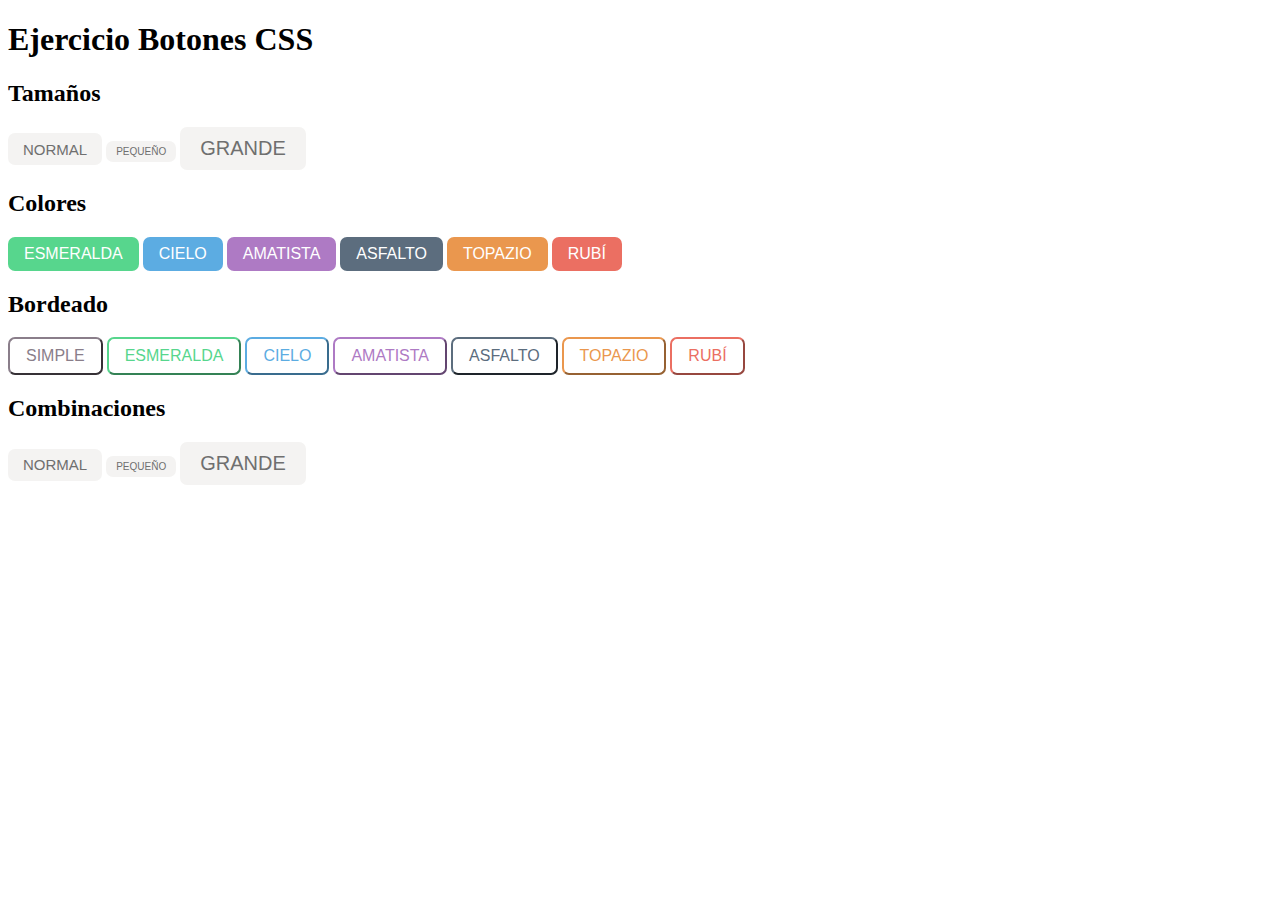
==== Ejercicio_3/index.html @ e53e4dea "Botones parte 1" ====
<!DOCTYPE html>
<html lang="en">
<head>
    <meta charset="UTF-8">
    <meta name="viewport" content="width=device-width, initial-scale=1.0">
    <meta http-equiv="X-UA-Compatible" content="ie=edge">
    <link rel="stylesheet" href="style.css">
    <title>Botones!</title>
</head>
<body>
    <h1>Ejercicio Botones CSS</h1>
    <h2>Tamaños</h2>
    <div class="size">
        <button class="normal">Normal</button>
    
        <button class="little">Pequeño</button>

        <button class="big">Grande</button>
    </div>
    <h2>Colores</h2>
    <div class="color">
        <button class="esmeralda">esmeralda</button>
    
        <button class="cielo">cielo</button>

        <button class="amatista">amatista</button>

        <button class="asfalto">asfalto</button>
    
        <button class="topazio">topazio</button>

        <button class="rubi">rubí</button>
    </div>
    <h2>Bordeado</h2>
    <div class="borde">
        <button class="simple">simple</button>

        <button class="esmeralda2">esmeralda</button>
    
        <button class="cielo2">cielo</button>

        <button class="amatista2">amatista</button>

        <button class="asfalto2">asfalto</button>
    
        <button class="topazio2">topazio</button>

        <button class="rubi2">rubí</button>
    </div>
    <h2>Combinaciones</h2>
    <div class="combinaciones">
        <button class="normal">Normal</button>
    
        <button class="little">Pequeño</button>

        <button class="big">Grande</button>
    </div>
</body>
</html>
---- Ejercicio_3/style.css ----
.normal{
    background-color: #f4f3f2;
    color:#6f6f6f;
    border-radius: 7px;
    font-size: 15px;
    padding: 0.5em 1em;
    border: 0;
    text-transform:uppercase;
}

.little{
    background-color: #f4f3f2;
    color:#6f6f6f;
    border-radius: 7px;
    font-size: 10px;
    padding: 0.5em 1em;
    border: 0;
    text-transform:uppercase;
}


.big{
    background-color: #f4f3f2;
    color:#6f6f6f;
    border-radius: 7px;
    font-size: 20px;
    padding: 0.5em 1em;
    border: 0;
    text-transform:uppercase;
}

.esmeralda{
    background-color: #57d68d;
    color:#ffff;
    border-radius: 7px;
    font-size: 16px;
    padding: 0.5em 1em;
    border: 0;
    text-transform:uppercase;
}

.cielo{
    background-color: #5cace2;
    color:#ffff;
    border-radius: 7px;
    font-size: 16px;
    padding: 0.5em 1em;
    border: 0;
    text-transform:uppercase;
}

.amatista{
    background-color: #ae7ac4;
    color:#ffff;
    border-radius: 7px;
    font-size: 16px;
    padding: 0.5em 1em;
    border: 0;
    text-transform:uppercase;
}

.asfalto{
    background-color: #5c6d7e;
    color:#ffff;
    border-radius: 7px;
    font-size: 16px;
    padding: 0.5em 1em;
    border: 0;
    text-transform:uppercase;
}

.topazio{
    background-color: #ea974e;
    color:#ffff;
    border-radius: 7px;
    font-size: 16px;
    padding: 0.5em 1em;
    border: 0;
    text-transform:uppercase;
}

.rubi{
    background-color: #eb6f62;
    color:#ffff;
    border-radius: 7px;
    font-size: 16px;
    padding: 0.5em 1em;
    border: 0;
    text-transform:uppercase;
}

.simple{
    background: 0;
    border-color: #8a7e8a;
    color:#8a7e8a;
    border-radius: 7px;
    font-size: 16px;
    padding: 0.5em 1em;
    text-transform:uppercase;
}

.esmeralda2{
    background: 0;
    border-color: #57d68d;
    color:#57d68d;
    border-radius: 7px;
    font-size: 16px;
    padding: 0.5em 1em;
    text-transform:uppercase;
}

.cielo2{
    background: 0;
    border-color: #5cace2;
    color: #5cace2;
    border-radius: 7px;
    font-size: 16px;
    padding: 0.5em 1em;
    text-transform:uppercase;
}

.amatista2{
    background: 0;
    border-color: #ae7ac4;
    color:#ae7ac4;
    border-radius: 7px;
    font-size: 16px;
    padding: 0.5em 1em;
    text-transform:uppercase;
}

.asfalto2{
    background: 0;
    border-color: #5c6d7e;
    color:#5c6d7e;
    border-radius: 7px;
    font-size: 16px;
    padding: 0.5em 1em;
    text-transform:uppercase;
}

.topazio2{
    background: 0;
    border-color: #ea974e;
    color:#ea974e;
    border-radius: 7px;
    font-size: 16px;
    padding: 0.5em 1em;
    text-transform:uppercase;
}

.rubi2{
    background: 0;
    border-color: #eb6f62;
    color:#eb6f62;
    border-radius: 7px;
    font-size: 16px;
    padding: 0.5em 1em;
    text-transform:uppercase;
}
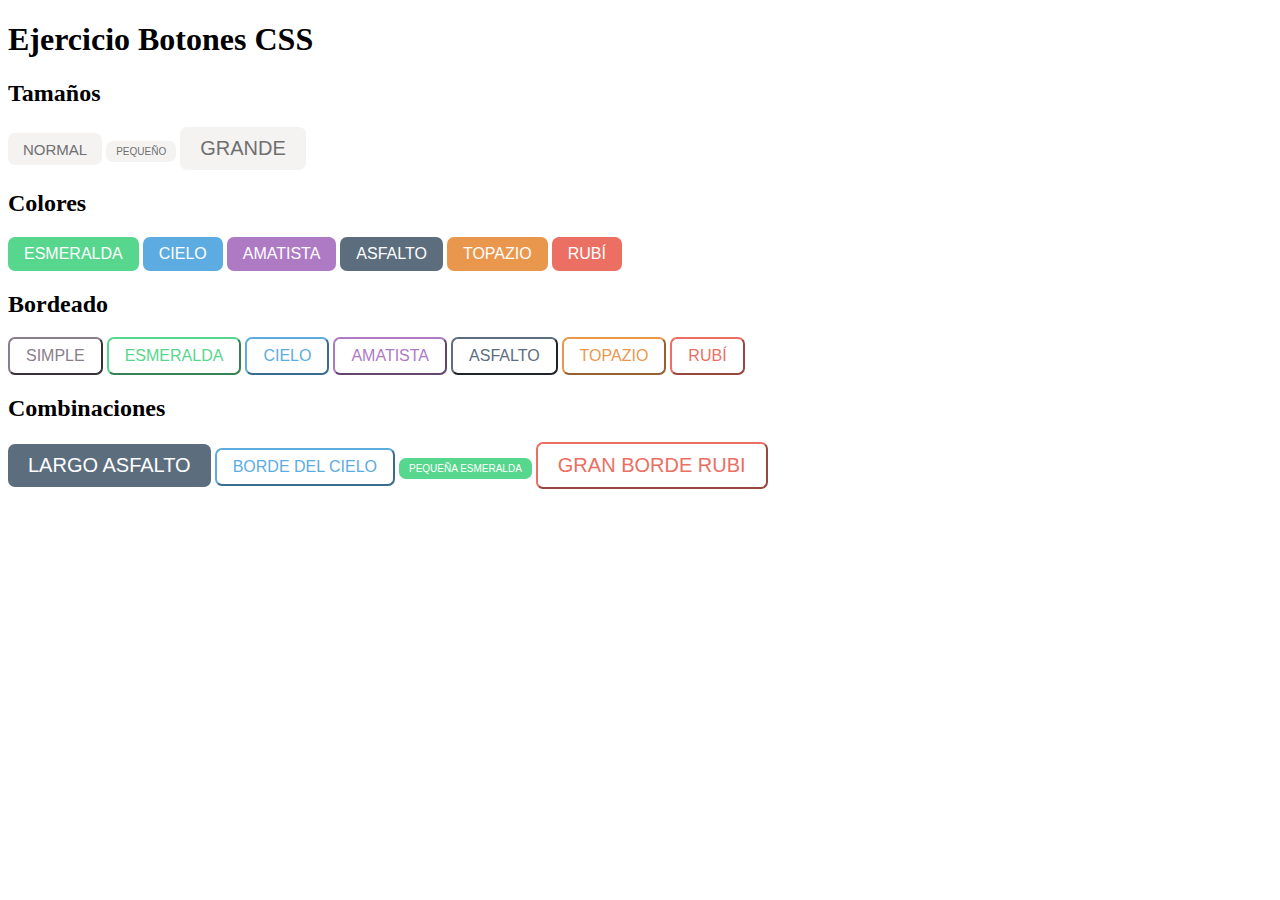
==== commit fd052cfc: "Botones final entregable" ====
--- a/Ejercicio_3/index.html
+++ b/Ejercicio_3/index.html
@@ -49,11 +49,13 @@
     </div>
     <h2>Combinaciones</h2>
     <div class="combinaciones">
-        <button class="normal">Normal</button>
+        <button class="longAsfalto">Largo asfalto</button>
     
-        <button class="little">Pequeño</button>
+        <button class="cieloBorde">Borde del cielo</button>
 
-        <button class="big">Grande</button>
+        <button class="littleEsmeralda">pequeña esmeralda</button>
+
+        <button class="bigRubiborde">gran borde rubi</button>
     </div>
 </body>
 </html>--- a/Ejercicio_3/style.css
+++ b/Ejercicio_3/style.css
@@ -1,3 +1,6 @@
+/*
+  Tamaños
+*/
 .normal{
     background-color: #f4f3f2;
     color:#6f6f6f;
@@ -18,7 +21,6 @@
     text-transform:uppercase;
 }
 
-
 .big{
     background-color: #f4f3f2;
     color:#6f6f6f;
@@ -29,6 +31,10 @@
     text-transform:uppercase;
 }
 
+
+/*
+  Colores
+*/
 .esmeralda{
     background-color: #57d68d;
     color:#ffff;
@@ -89,6 +95,10 @@
     text-transform:uppercase;
 }
 
+
+/*
+  Bordeado
+*/
 .simple{
     background: 0;
     border-color: #8a7e8a;
@@ -157,4 +167,48 @@
     font-size: 16px;
     padding: 0.5em 1em;
     text-transform:uppercase;
+}
+
+/*
+  Combinaciones
+*/
+.longAsfalto{
+    background-color: #5c6d7e;
+    color:#ffff;
+    border-radius: 7px;
+    font-size: 20px;
+    padding: 0.5em 1em;
+    border: 0;
+    text-transform:uppercase;
+}
+
+.cieloBorde{
+    background: 0;
+    border-color: #5cace2;
+    color: #5cace2;
+    border-radius: 7px;
+    font-size: 16px;
+    padding: 0.5em 1em;
+    text-transform:uppercase;
+}
+
+.littleEsmeralda{
+    background-color: #57d68d;
+    color: #ffffff;
+    border-radius: 7px;
+    font-size: 10px;
+    padding: 0.5em 1em;
+    border: 0;
+    text-transform:uppercase;
+}
+
+.bigRubiborde{
+    text-transform:uppercase;
+    background: 0;
+    border-color: #eb6f62;
+    color:#eb6f62;
+    border-radius: 7px;
+    font-size: 20px;
+    padding: 0.5em 1em;
+    text-transform:uppercase;
 }